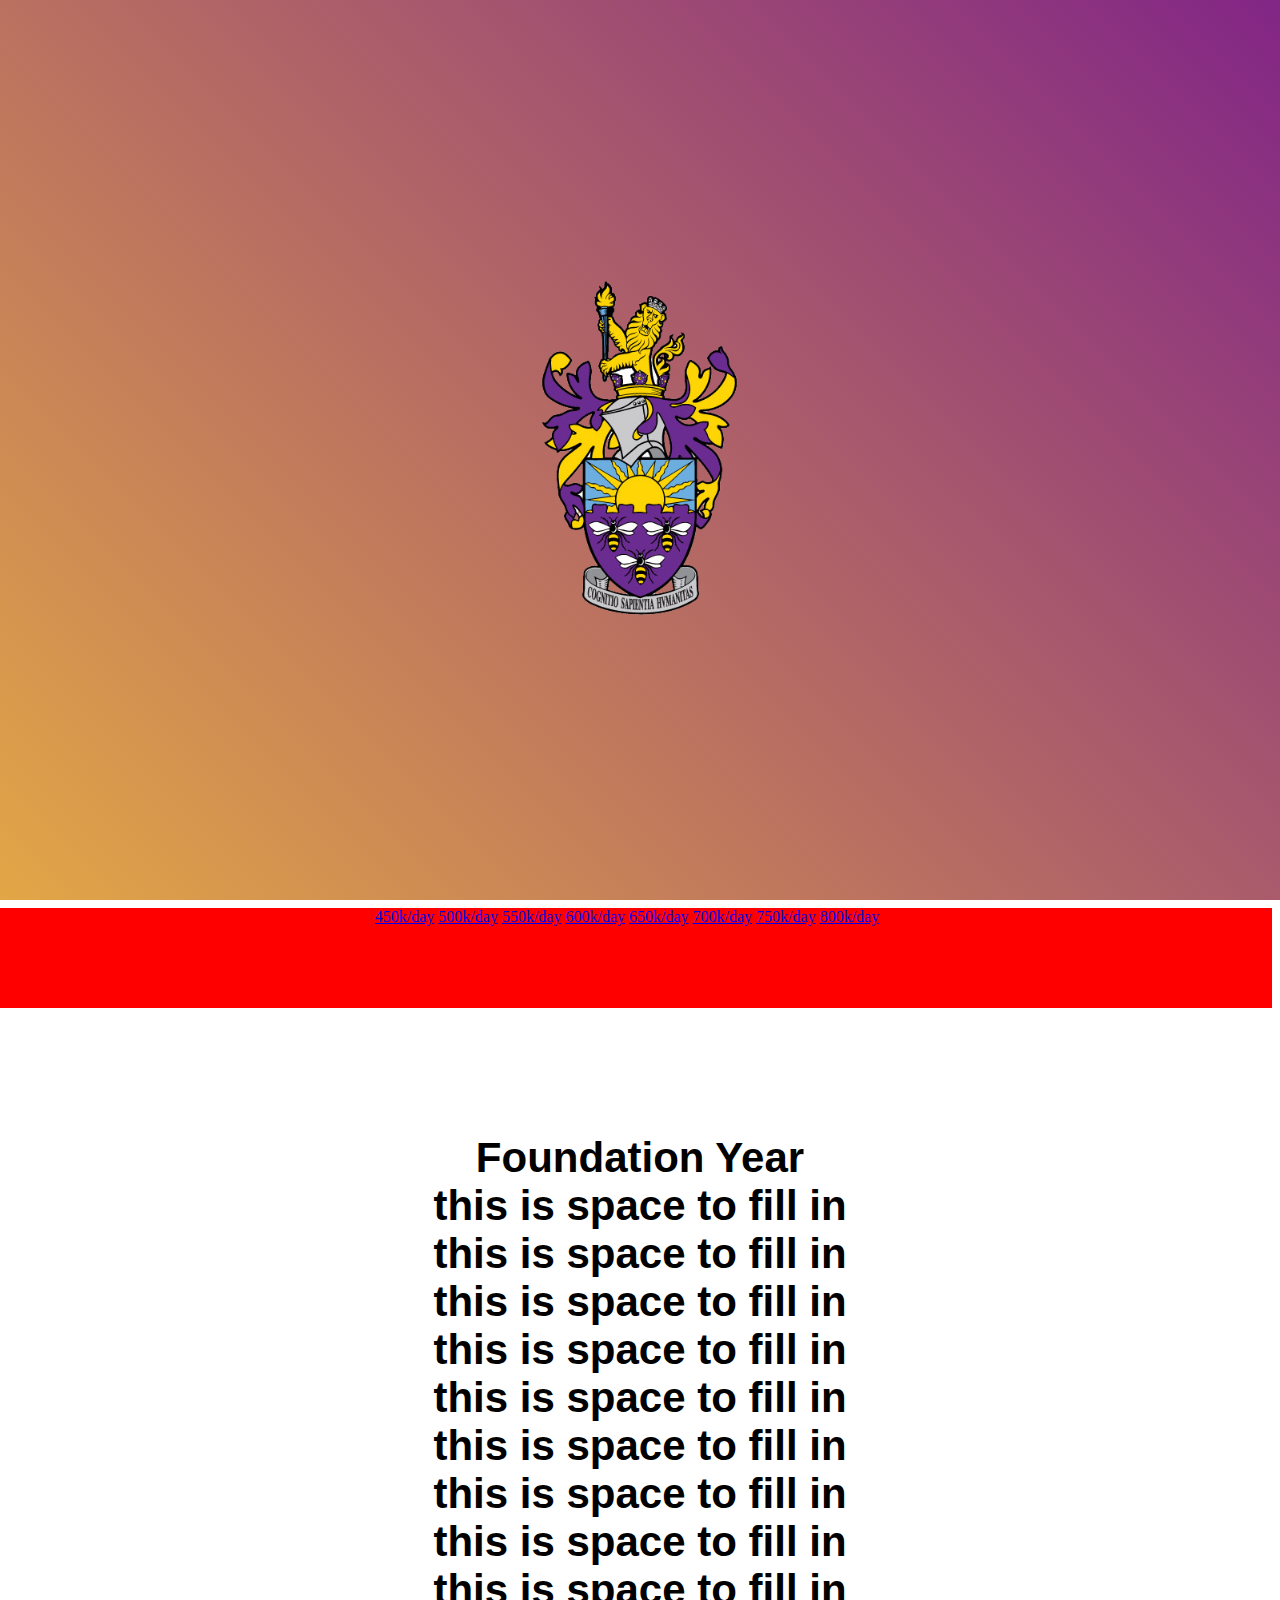
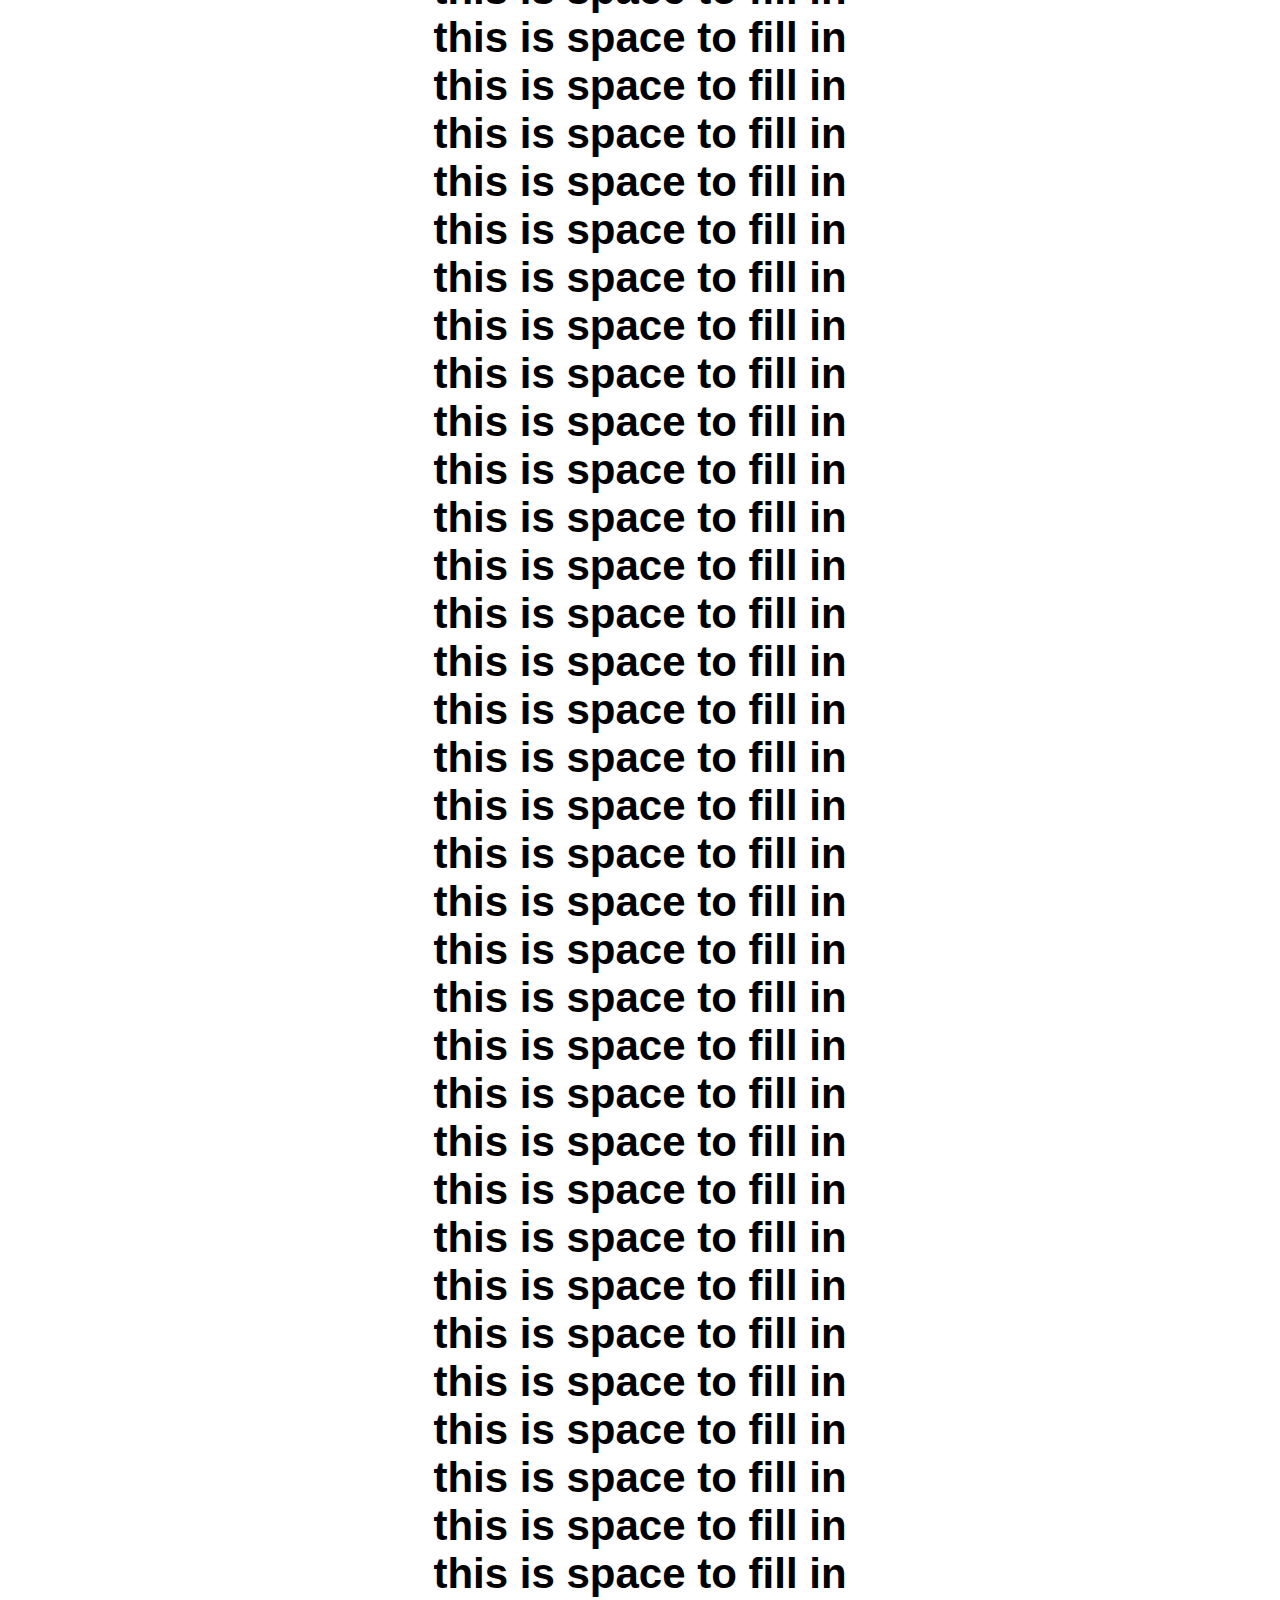
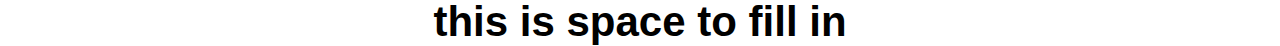
==== index.html @ 610dde64 "Add files via upload" ====
<!DOCTYPE html>
<html lang = "en" dir="ltr">

	<head>
	<link rel="stylesheet" href="style.css">
	<script src="https://ajax.googleapis.com/ajax/libs/jquery/3.6.0/jquery.min.js"></script>
	<script src="sticky.js"></script>
	
	<header id="header" class="page-header">	</header>
	<div id = "vignette class="vignette"></div>

	
	<div id="crest" class="crest">
		<img src="crest.png"/>
	</div>
	</head>
	<body>
<script>
var header = document.getElementById('header');

function fadeOutOnScroll(element, element2) {
  if (!element) {
    return;
  }
  
  var distanceToTop = window.pageYOffset + element.getBoundingClientRect().top;
  var elementHeight = element.offsetHeight;
  var scrollTop = document.documentElement.scrollTop;

  var opacity = 1;
  
  if (scrollTop > distanceToTop) {
    if (1 - 1.5* (scrollTop - distanceToTop) / elementHeight > 0) {
		opacity = 1 - 1.5* (scrollTop - distanceToTop) / elementHeight	;
	} else {
		opacity = 0
	}
  }
  
  if (opacity >= 0) {
	document.getElementById('crest').style.opacity = opacity; 
	document.getElementById('website').style.opacity = 1 - opacity; 

  }
  else {
  	opacity = 0; 
	document.getElementById('crest').style.
	document.getElementById('website').style.opacity = 1 - opacity; 

  }
}

function scrollHandler() {
  fadeOutOnScroll(header);
}

window.addEventListener('scroll', scrollHandler);
</script>

	<div id = "website" class = "website">
	<br>
	<br>
	<br>
	<br>
	<br>
	<div class="jumbotron">
    <div class="sticky">
		<div id="anchor"></div>
		<a href="#" class="btn btn-light btn-lg " role="button" aria-pressed="false" onclick="updateChart('450')">450k/day</a>
		<a href="#" class="btn btn-light btn-lg " role="button" aria-pressed="false" onclick="updateChart('500')">500k/day</a>
		<a href="#" class="btn btn-light btn-lg " role="button" aria-pressed="true" onclick="updateChart('550')">550k/day</a>
		<a href="#" class="btn btn-light btn-lg " role="button" aria-pressed="false" onclick="updateChart('600')">600k/day</a>
		<a href="#" class="btn btn-light btn-lg " role="button" aria-pressed="false" onclick="updateChart('650')">650k/day</a>
		<a href="#" class="btn btn-light btn-lg " role="button" aria-pressed="false" onclick="updateChart('700')">700k/day</a>
		<a href="#" class="btn btn-light btn-lg " role="button" aria-pressed="false" onclick="updateChart('750')">750k/day</a>
		<a href="#" class="btn btn-light btn-lg " role="button" aria-pressed="false" onclick="updateChart('800')">800k/day</a></center></h1>
		</div>
    </div>
<br>
<br>
<br>
<br>
<br>
<br>
<br>
		
		<h1> Foundation Year</h1>
		<h1> this is space to fill in </h1>
		<h1> this is space to fill in </h1>
		<h1> this is space to fill in </h1>
		<h1> this is space to fill in </h1>
		<h1> this is space to fill in </h1>
		<h1> this is space to fill in </h1>
		<h1> this is space to fill in </h1>
		<h1> this is space to fill in </h1>
		<h1> this is space to fill in </h1>
		<h1> this is space to fill in </h1>
		<h1> this is space to fill in </h1>
		<h1> this is space to fill in </h1>
		<h1> this is space to fill in </h1>
		<h1> this is space to fill in </h1>
		<h1> this is space to fill in </h1>
		<h1> this is space to fill in </h1>
		<h1> this is space to fill in </h1>
		<h1> this is space to fill in </h1>
		<h1> this is space to fill in </h1>
		<h1> this is space to fill in </h1>
		<h1> this is space to fill in </h1>
		<h1> this is space to fill in </h1>
		<h1> this is space to fill in </h1>
		<h1> this is space to fill in </h1>
		<h1> this is space to fill in </h1>
		<h1> this is space to fill in </h1>
		<h1> this is space to fill in </h1>
		<h1> this is space to fill in </h1>
		<h1> this is space to fill in </h1>
		<h1> this is space to fill in </h1>
		<h1> this is space to fill in </h1>
		<h1> this is space to fill in </h1>
		<h1> this is space to fill in </h1>
		<h1> this is space to fill in </h1>
		<h1> this is space to fill in </h1>
		<h1> this is space to fill in </h1>
		<h1> this is space to fill in </h1>
		<h1> this is space to fill in </h1>
		<h1> this is space to fill in </h1>
		<h1> this is space to fill in </h1>
		<h1> this is space to fill in </h1>
		<h1> this is space to fill in </h1>
		<h1> this is space to fill in </h1>
	</div>

	</body>
</html>
---- style.css ----
body {
  background-image: linear-gradient(45deg,#FFCC33,#660099);  
  background-size: 200%;
  height: 100vh;
  animation: animatedBackground 4s linear infinite alternate;
  background-repeat: no-repeat;
  background-attachment: fixed;
  background-position: center;
}

.page-header {
  background-color: #0;
  height: 100vh;
}

h1 {
  margin: 0;
  color: black;
  font-size: 42px;
  text-align: center;
  font-family: sans-serif;
}

.vignette {
  position: fixed;
  top: 0;
  left: 0;
  width: 100%;
  height: 100%;
  box-shadow: 0 0 200px rgba(0,0,0,0.3) inset;
}

.crest{
	position: fixed;
    left: 51.875%;
	top: 50%;
	transform: translate(-50%, -50%);
}

.bodytext{
justify-content: center;
	text-align: center;
	width: 70vw; 
	margin: 0 auto; 
	background: #fff; 
	opacity: 70%;
	  border-radius: 25px;
	border: 3px solid #888;
	font-size: 20px;

}

@keyframes animatedBackground {
  from {background-position: 0% 0;}
  to {background-position: 100% 0;}
}
.website{
	height = 100vh;
}
img {

    max-width: 80%;
    height: auto;
}
.jumbotron {
  margin: 0;
  width: 100%;
  height: 10px;
  background-color: #fff;
  position: relative;
}

.sticky {
  position: absolute;
  bottom: 0; right: 0;
  background-color: red;
  padding: 0 5px;
  width: 100vw;
  text-align: center;
    height:100px;
}
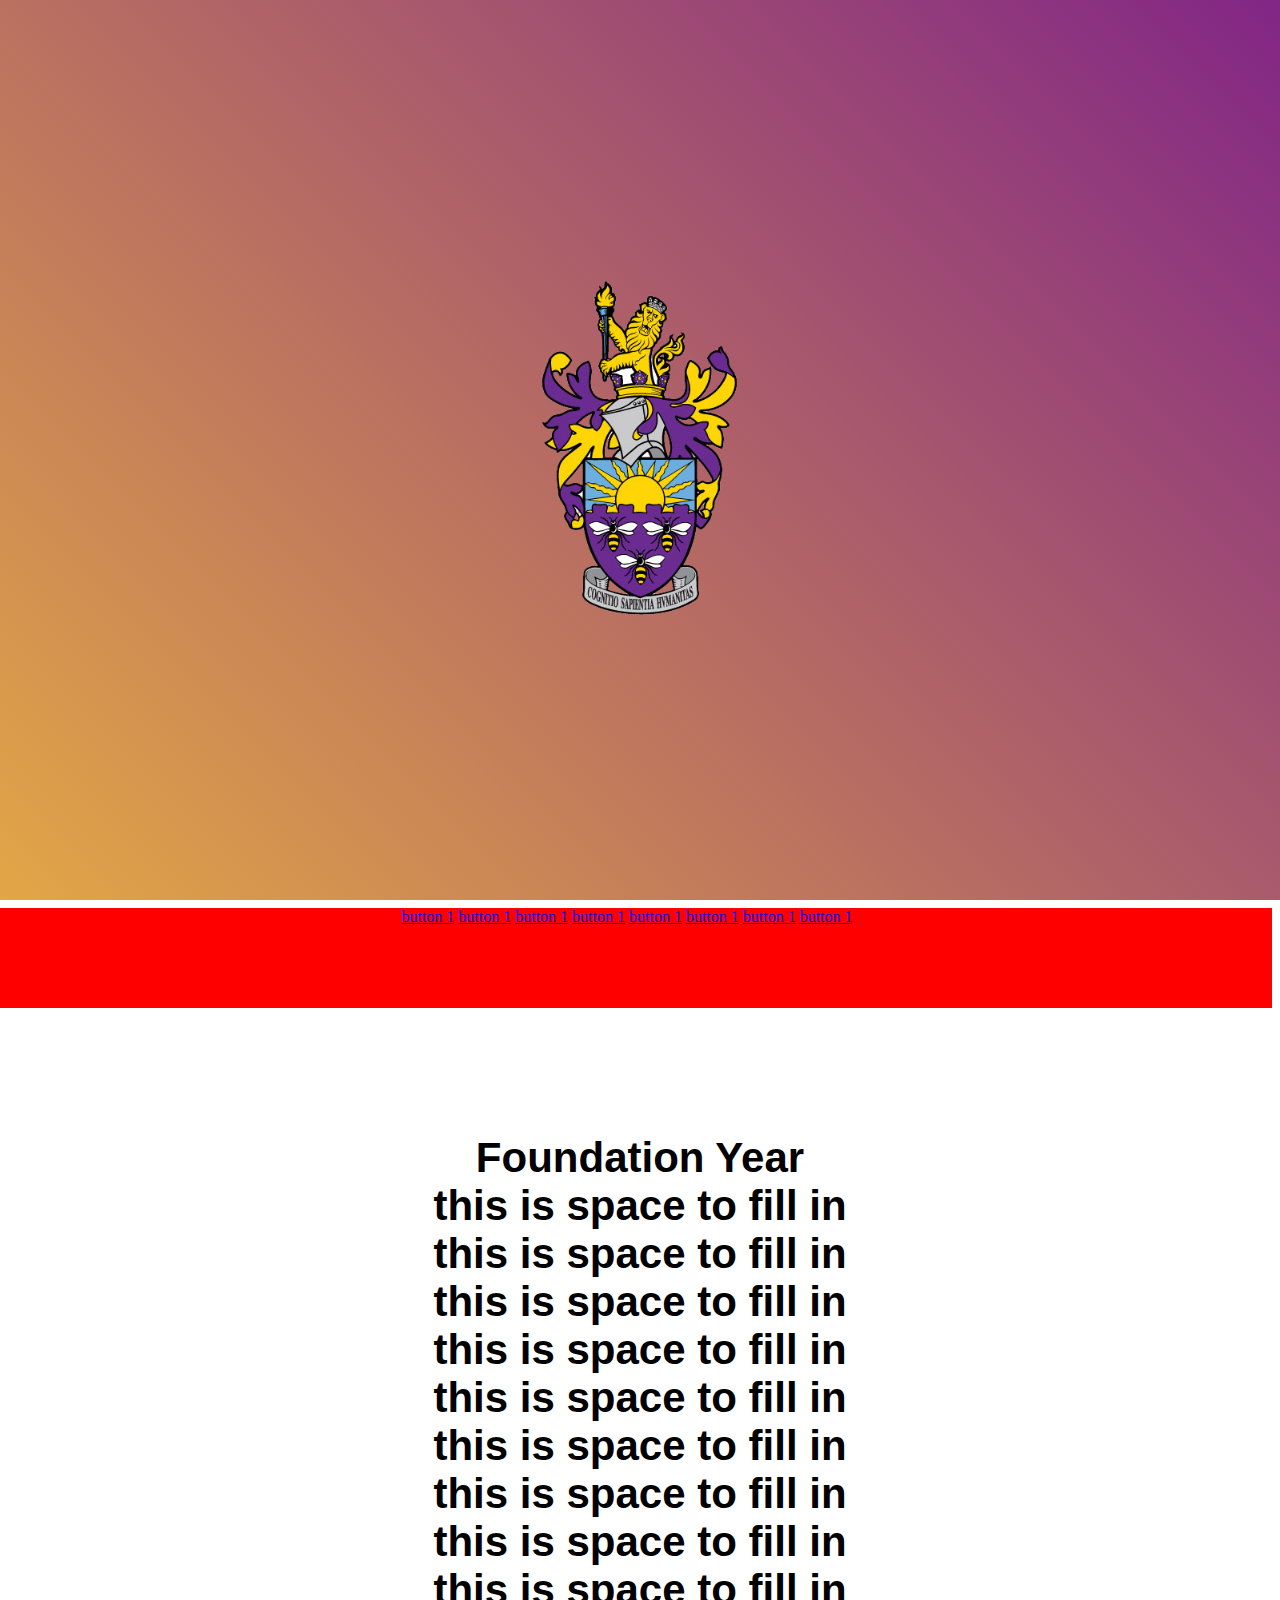
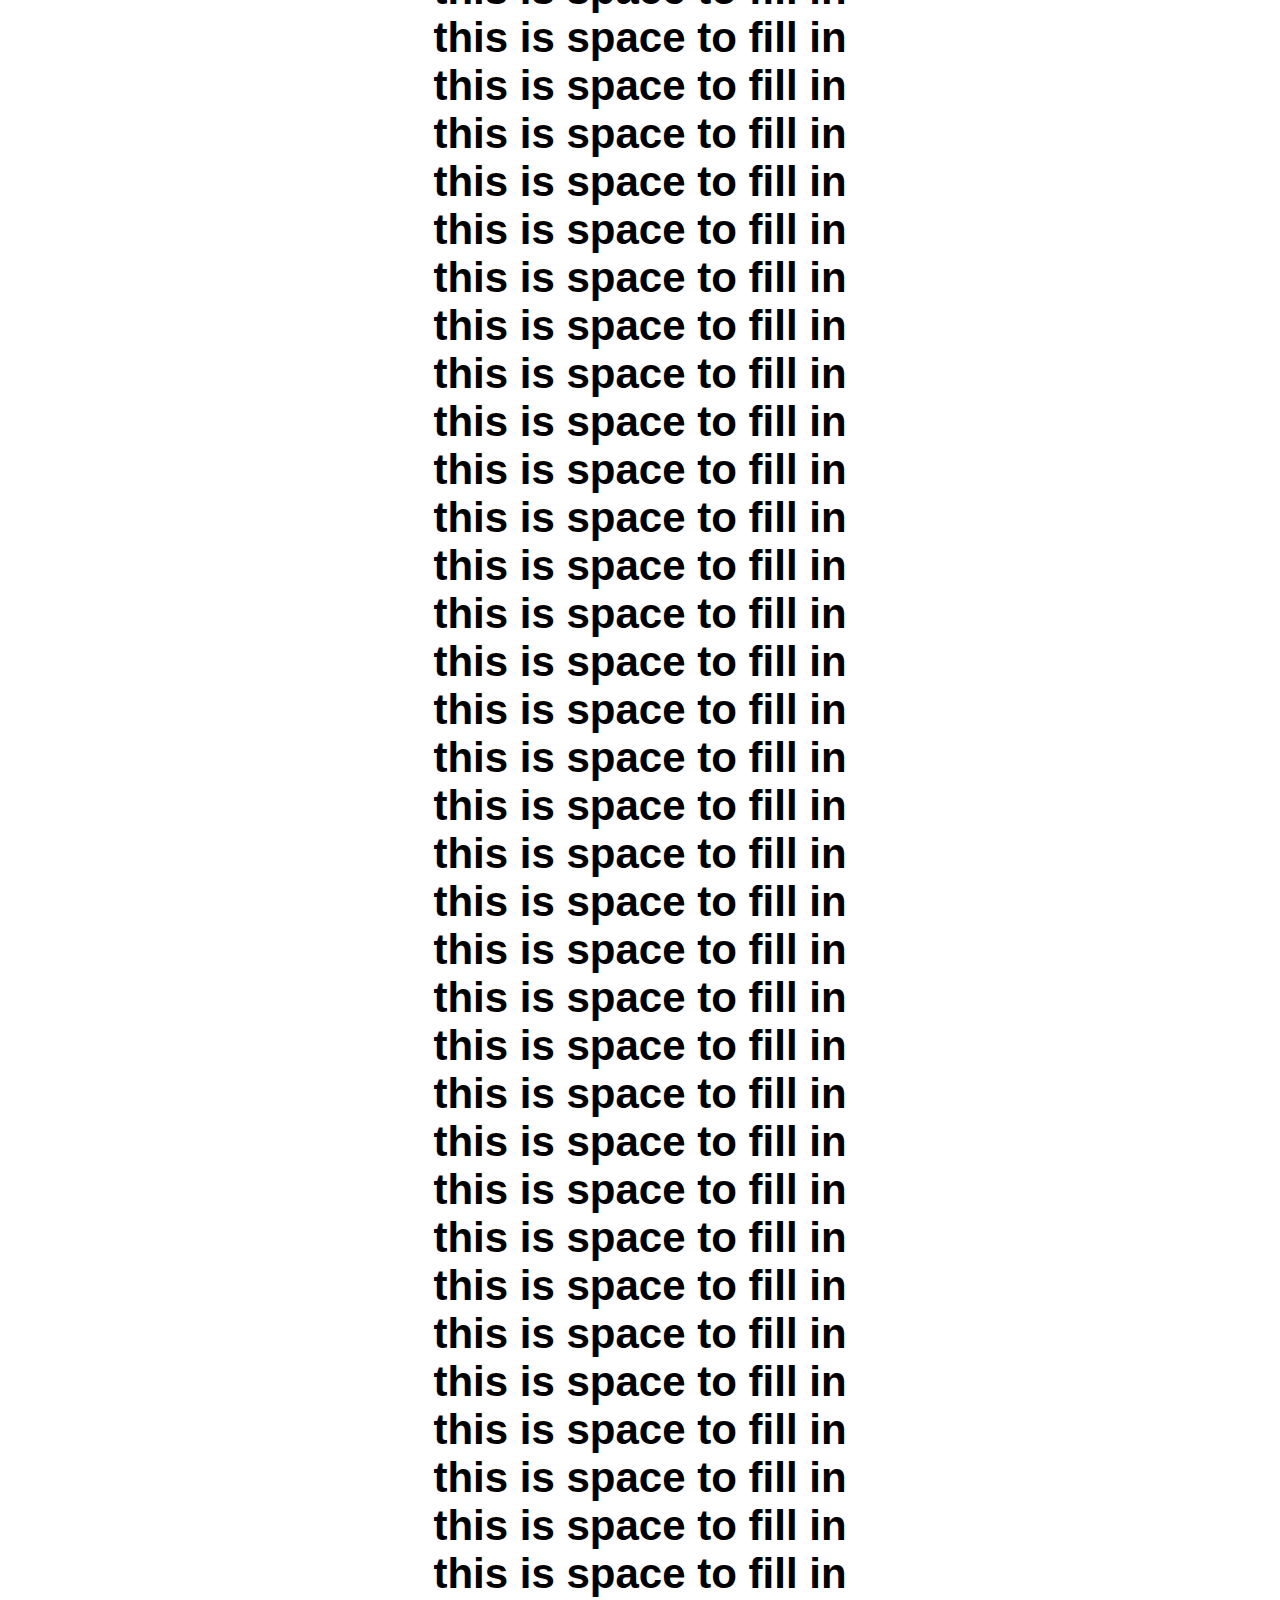
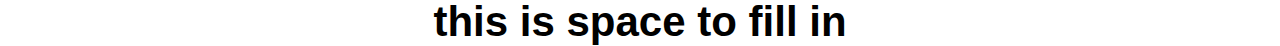
==== commit 7b0bd74d: "Update index.html" ====
--- a/index.html
+++ b/index.html
@@ -66,14 +66,14 @@
 	<div class="jumbotron">
     <div class="sticky">
 		<div id="anchor"></div>
-		<a href="#" class="btn btn-light btn-lg " role="button" aria-pressed="false" onclick="updateChart('450')">450k/day</a>
-		<a href="#" class="btn btn-light btn-lg " role="button" aria-pressed="false" onclick="updateChart('500')">500k/day</a>
-		<a href="#" class="btn btn-light btn-lg " role="button" aria-pressed="true" onclick="updateChart('550')">550k/day</a>
-		<a href="#" class="btn btn-light btn-lg " role="button" aria-pressed="false" onclick="updateChart('600')">600k/day</a>
-		<a href="#" class="btn btn-light btn-lg " role="button" aria-pressed="false" onclick="updateChart('650')">650k/day</a>
-		<a href="#" class="btn btn-light btn-lg " role="button" aria-pressed="false" onclick="updateChart('700')">700k/day</a>
-		<a href="#" class="btn btn-light btn-lg " role="button" aria-pressed="false" onclick="updateChart('750')">750k/day</a>
-		<a href="#" class="btn btn-light btn-lg " role="button" aria-pressed="false" onclick="updateChart('800')">800k/day</a></center></h1>
+		<a href="#" class="btn btn-light btn-lg " role="button" aria-pressed="false" onclick="updateChart('450')">button 1</a>
+		<a href="#" class="btn btn-light btn-lg " role="button" aria-pressed="false" onclick="updateChart('500')">button 1</a>
+		<a href="#" class="btn btn-light btn-lg " role="button" aria-pressed="true" onclick="updateChart('550')">button 1</a>
+		<a href="#" class="btn btn-light btn-lg " role="button" aria-pressed="false" onclick="updateChart('600')">button 1</a>
+		<a href="#" class="btn btn-light btn-lg " role="button" aria-pressed="false" onclick="updateChart('650')">button 1</a>
+		<a href="#" class="btn btn-light btn-lg " role="button" aria-pressed="false" onclick="updateChart('700')">button 1</a>
+		<a href="#" class="btn btn-light btn-lg " role="button" aria-pressed="false" onclick="updateChart('750')">button 1</a>
+		<a href="#" class="btn btn-light btn-lg " role="button" aria-pressed="false" onclick="updateChart('800')">button 1</a></center></h1>
 		</div>
     </div>
 <br>
@@ -131,4 +131,4 @@
 	</div>
 
 	</body>
-</html>+</html>
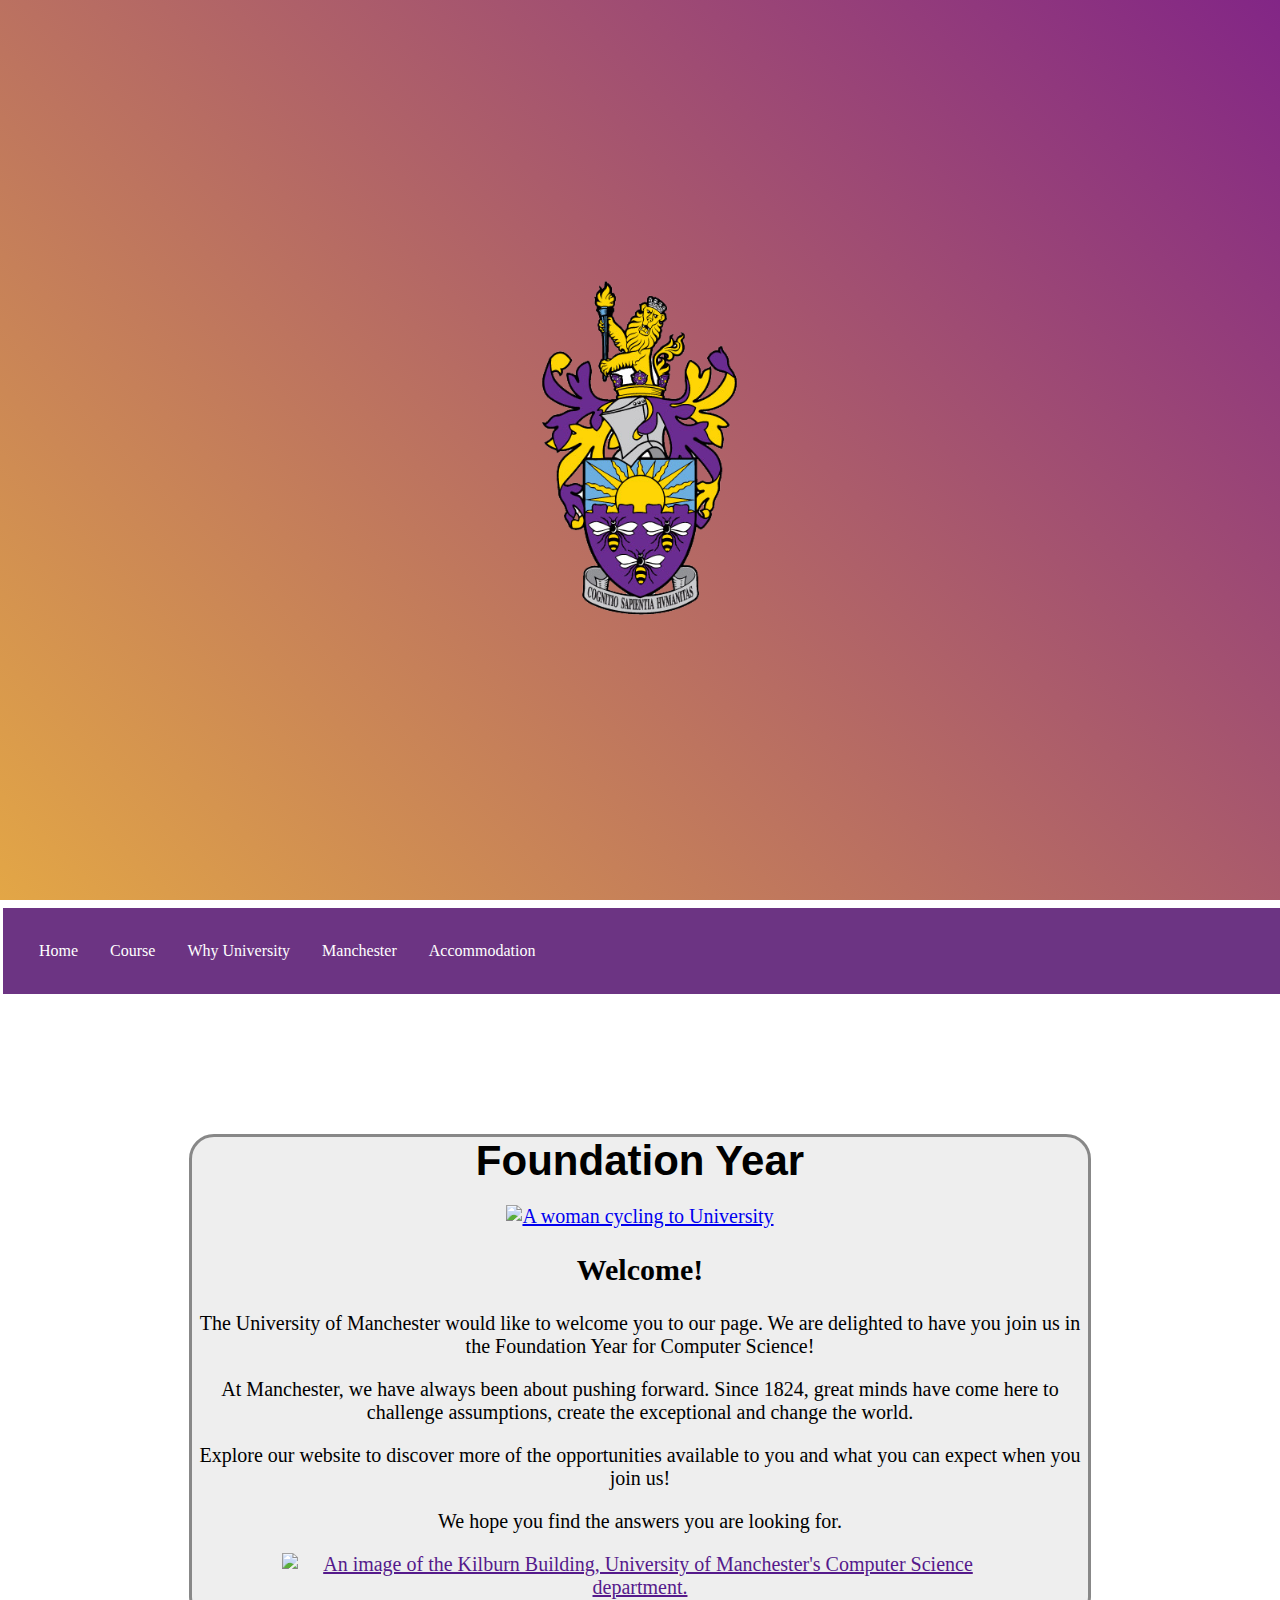
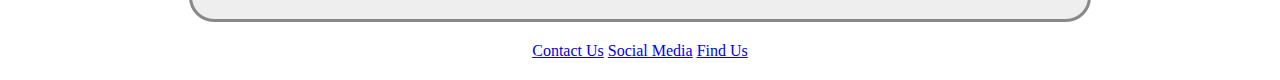
==== commit d4c50ea2: "Add files via upload" ====
--- a/index.html
+++ b/index.html
@@ -5,11 +5,8 @@
 	<link rel="stylesheet" href="style.css">
 	<script src="https://ajax.googleapis.com/ajax/libs/jquery/3.6.0/jquery.min.js"></script>
 	<script src="sticky.js"></script>
-	
-	<header id="header" class="page-header">	</header>
+	<header id="header" class="page-header"></header>
 	<div id = "vignette class="vignette"></div>
-
-	
 	<div id="crest" class="crest">
 		<img src="crest.png"/>
 	</div>
@@ -66,14 +63,13 @@
 	<div class="jumbotron">
     <div class="sticky">
 		<div id="anchor"></div>
-		<a href="#" class="btn btn-light btn-lg " role="button" aria-pressed="false" onclick="updateChart('450')">button 1</a>
-		<a href="#" class="btn btn-light btn-lg " role="button" aria-pressed="false" onclick="updateChart('500')">button 1</a>
-		<a href="#" class="btn btn-light btn-lg " role="button" aria-pressed="true" onclick="updateChart('550')">button 1</a>
-		<a href="#" class="btn btn-light btn-lg " role="button" aria-pressed="false" onclick="updateChart('600')">button 1</a>
-		<a href="#" class="btn btn-light btn-lg " role="button" aria-pressed="false" onclick="updateChart('650')">button 1</a>
-		<a href="#" class="btn btn-light btn-lg " role="button" aria-pressed="false" onclick="updateChart('700')">button 1</a>
-		<a href="#" class="btn btn-light btn-lg " role="button" aria-pressed="false" onclick="updateChart('750')">button 1</a>
-		<a href="#" class="btn btn-light btn-lg " role="button" aria-pressed="false" onclick="updateChart('800')">button 1</a></center></h1>
+<ul>
+  <li><a class="active" href="index.html">Home</a></li>
+  <li><a href="foundationCourse.html">Course</a></li>
+  <li><a href="whyUniversity.html">Why University</a></li>
+  <li><a href="Manchester.html">Manchester</a></li>
+  <li><a href="accommodation.html">Accommodation</a></li>
+</ul>
 		</div>
     </div>
 <br>
@@ -83,52 +79,35 @@
 <br>
 <br>
 <br>
-		
+
+		<div id = "bodytext" class = "bodytext">
 		<h1> Foundation Year</h1>
-		<h1> this is space to fill in </h1>
-		<h1> this is space to fill in </h1>
-		<h1> this is space to fill in </h1>
-		<h1> this is space to fill in </h1>
-		<h1> this is space to fill in </h1>
-		<h1> this is space to fill in </h1>
-		<h1> this is space to fill in </h1>
-		<h1> this is space to fill in </h1>
-		<h1> this is space to fill in </h1>
-		<h1> this is space to fill in </h1>
-		<h1> this is space to fill in </h1>
-		<h1> this is space to fill in </h1>
-		<h1> this is space to fill in </h1>
-		<h1> this is space to fill in </h1>
-		<h1> this is space to fill in </h1>
-		<h1> this is space to fill in </h1>
-		<h1> this is space to fill in </h1>
-		<h1> this is space to fill in </h1>
-		<h1> this is space to fill in </h1>
-		<h1> this is space to fill in </h1>
-		<h1> this is space to fill in </h1>
-		<h1> this is space to fill in </h1>
-		<h1> this is space to fill in </h1>
-		<h1> this is space to fill in </h1>
-		<h1> this is space to fill in </h1>
-		<h1> this is space to fill in </h1>
-		<h1> this is space to fill in </h1>
-		<h1> this is space to fill in </h1>
-		<h1> this is space to fill in </h1>
-		<h1> this is space to fill in </h1>
-		<h1> this is space to fill in </h1>
-		<h1> this is space to fill in </h1>
-		<h1> this is space to fill in </h1>
-		<h1> this is space to fill in </h1>
-		<h1> this is space to fill in </h1>
-		<h1> this is space to fill in </h1>
-		<h1> this is space to fill in </h1>
-		<h1> this is space to fill in </h1>
-		<h1> this is space to fill in </h1>
-		<h1> this is space to fill in </h1>
-		<h1> this is space to fill in </h1>
-		<h1> this is space to fill in </h1>
-		<h1> this is space to fill in </h1>
+		<p>
+<a href = "https://www.manchester.ac.uk/study/experience/accommodation/area-guide/"><img src="https://www.manchester.ac.uk/study/experience/accommodation/area-guide/Area-guide-banner-18012019.jpg" alt="A woman cycling to University" title = "A woman cycling to University"></a>
+
+
+<h2>Welcome!</h2>
+
+<p>The University of Manchester would like to welcome you to our page. We are delighted to have you join us in the Foundation Year for Computer Science!
+
+<p>At Manchester, we have always been about pushing forward. Since 1824, great minds have come here to challenge assumptions, create the exceptional and change the world.
+
+<p> Explore our website to discover more of the opportunities available to you and what you can expect when you join us!
+
+<p> We hope you find the answers you are looking for.
+<p>
+<a href = ""https://manchesterhistory.net/manchester/tours/tour10/area10page44.html><img src = "https://manchesterhistory.net/manchester/tours/tour10/kilburn5.jpg" alt="An image of the Kilburn Building, University of Manchester's Computer Science department." title="An image of the Kilburn Building, University of Manchester's Computer Science department."></img></a>
+
+<p>
 	</div>
+	
+	<div class="footer">
+ <a class="contact" href="https://www.manchester.ac.uk/connect/contact-us/" target="_blank">Contact Us</a>
+ <a class="social-media" href="https://www.manchester.ac.uk/connect/social-media/"
+target="_blank">Social Media</a>
+<a class="find-us" href=https://www.manchester.ac.uk/discover/maps/interactive-map/
+target="_blank">Find Us</a>
+</div>
 
 	</body>
-</html>
+</html>--- a/style.css
+++ b/style.css
@@ -42,8 +42,8 @@
 	text-align: center;
 	width: 70vw; 
 	margin: 0 auto; 
-	background: #fff; 
-	opacity: 70%;
+	background: #eee; 
+	opacity: 100%;
 	  border-radius: 25px;
 	border: 3px solid #888;
 	font-size: 20px;
@@ -64,18 +64,103 @@
 }
 .jumbotron {
   margin: 0;
-  width: 100%;
+  width: 100vw;
   height: 10px;
-  background-color: #fff;
   position: relative;
 }
 
 .sticky {
   position: absolute;
   bottom: 0; right: 0;
-  background-color: red;
   padding: 0 5px;
   width: 100vw;
   text-align: center;
     height:100px;
 }
+
+
+ul {
+  list-style-type: none;
+  margin: 0;
+  padding: 20px;
+  overflow: hidden;
+  background-color:   #6C3483;
+  color: white;
+}
+
+.stationary {
+  list-style-type: none;
+  top: 0;
+  left: 0;
+  margin: 0;
+  padding: 20px;
+  overflow: hidden;
+  background-color:   #6C3483;
+  color: white;
+  width: 100vw;
+  position: fixed;
+  z-index: 999;
+
+}
+
+
+li {
+  float: left;
+}
+
+li a {
+  display: block;
+  color: white;
+  text-align: center;
+  padding: 14px 16px;
+  text-decoration: none;
+}
+
+li a.active {
+  background-color:  #6C3483;
+  color: white;
+}
+
+li a:hover:not(.active) {
+  background-color:   #bb8fce  ;
+  color:  white;
+}
+
+
+
+.contact a:link, .contact a:visited {
+  background-color: white;
+  color: black;
+  border: 2px solid green;
+  padding: 10px 20px;
+  text-align: center;
+  text-decoration: none;
+  display: inline-block;
+}
+
+.contact a :hover, .contact a:active {
+  background-color: green;
+  color: white;
+}
+
+.social-media a :hover, .contact a:active {
+  background-color: green;
+  color: white;
+}
+
+.find-us a :hover, .contact a:active {
+  background-color: green;
+  color: white;
+}
+
+.footer {
+  padding: 20px;
+  text-align:center;
+}
+
+.h2 {
+text-align:center;
+color: black
+padding: 16px 32px;
+font-family: "Monaco", Times, serif;
+}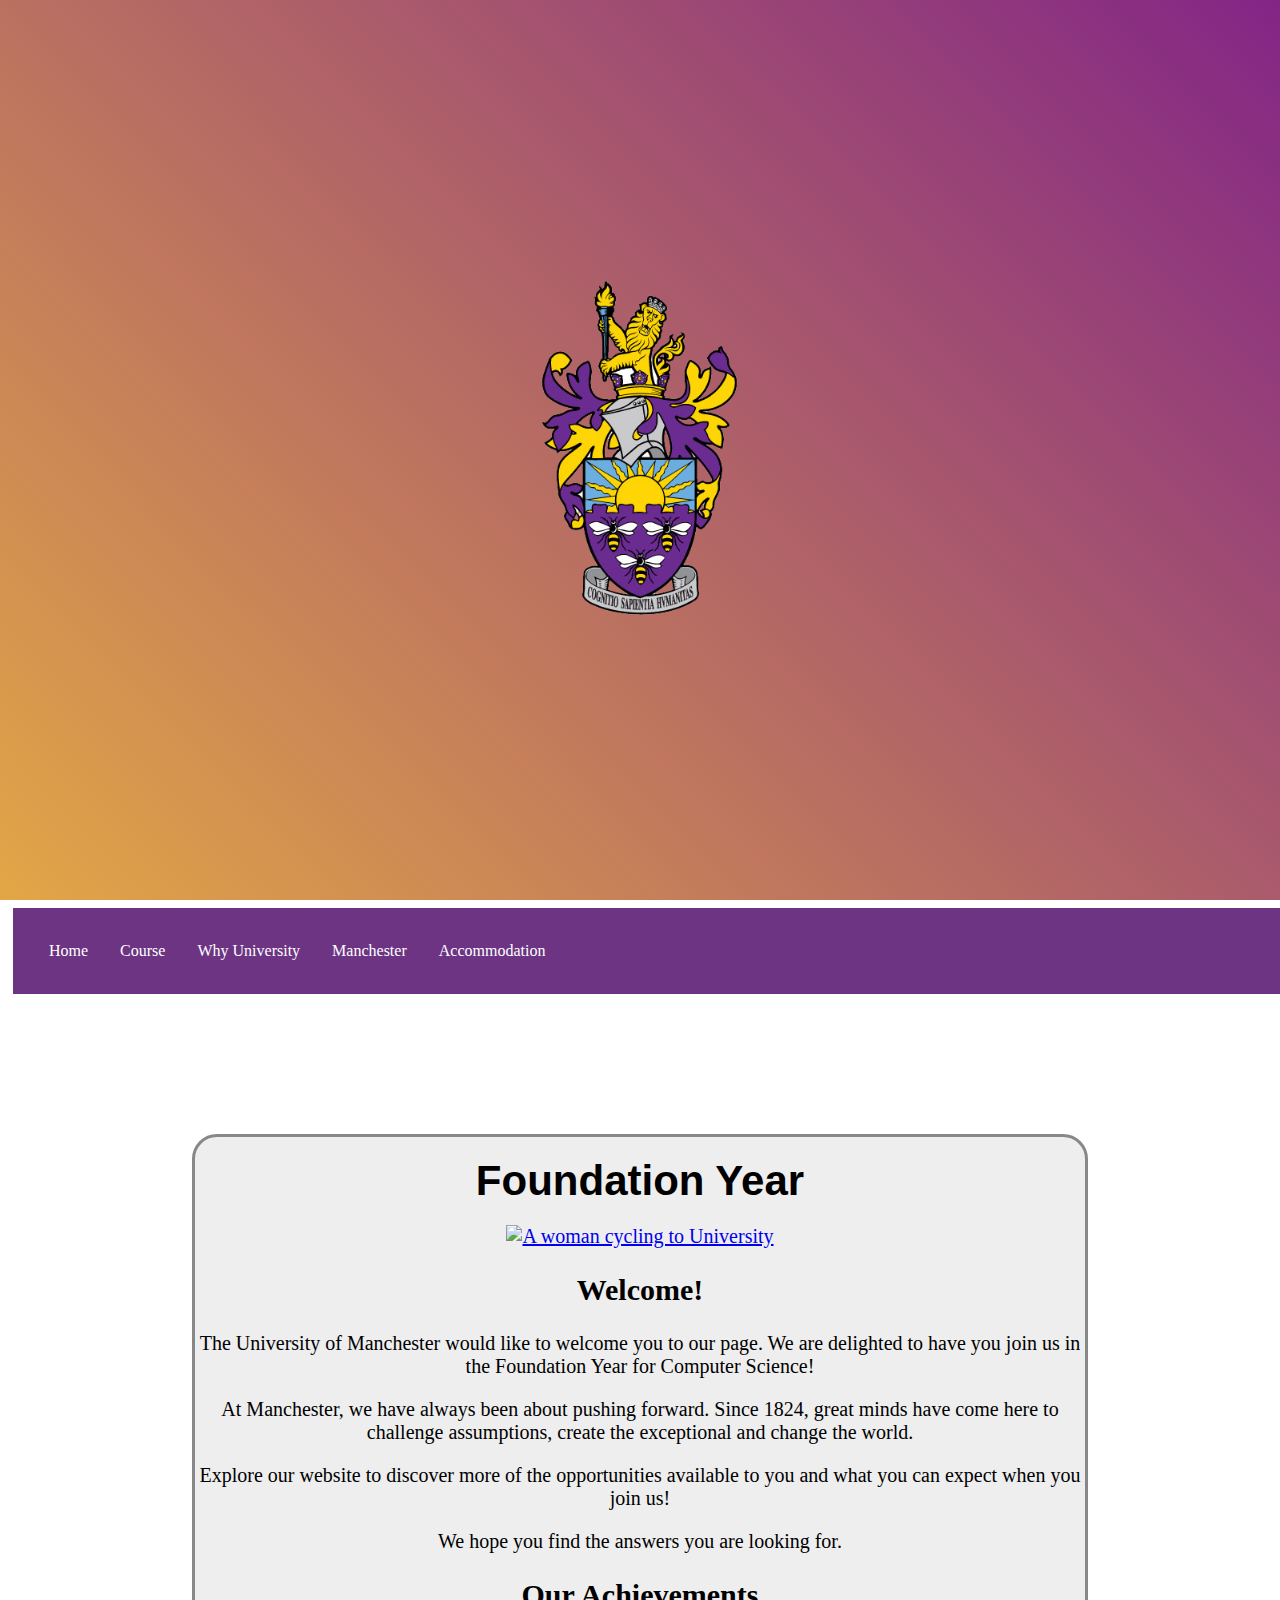
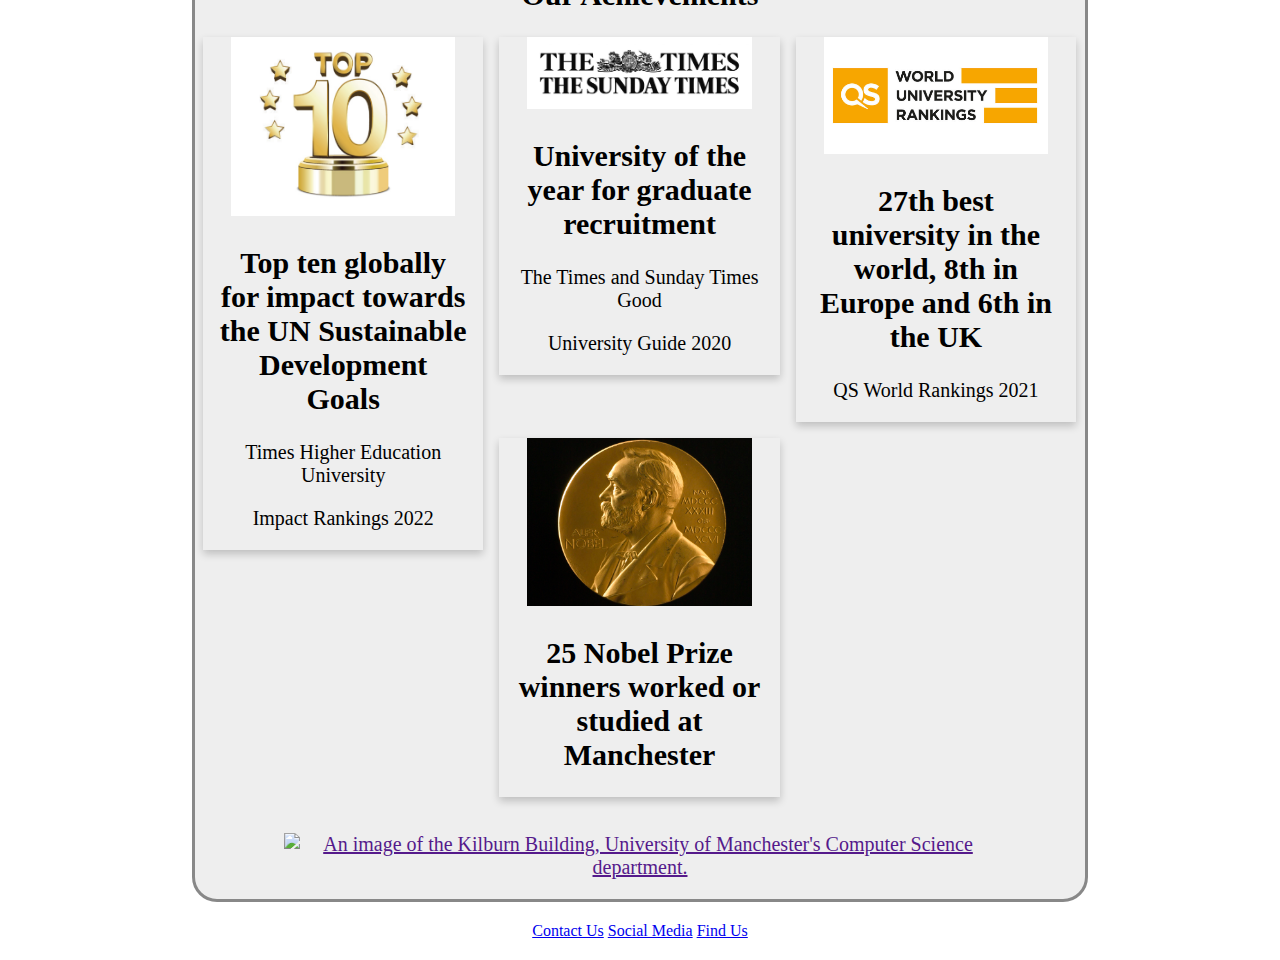
==== commit 202d00f7: "Add files via upload" ====
--- a/index.html
+++ b/index.html
@@ -15,7 +15,7 @@
 <script>
 var header = document.getElementById('header');
 
-function fadeOutOnScroll(element, element2) {
+function fadeOutOnScroll(element) {
   if (!element) {
     return;
   }
@@ -81,8 +81,10 @@
 <br>
 
 		<div id = "bodytext" class = "bodytext">
+		<p>
 		<h1> Foundation Year</h1>
 		<p>
+		
 <a href = "https://www.manchester.ac.uk/study/experience/accommodation/area-guide/"><img src="https://www.manchester.ac.uk/study/experience/accommodation/area-guide/Area-guide-banner-18012019.jpg" alt="A woman cycling to University" title = "A woman cycling to University"></a>
 
 
@@ -95,6 +97,53 @@
 <p> Explore our website to discover more of the opportunities available to you and what you can expect when you join us!
 
 <p> We hope you find the answers you are looking for.
+<p>
+<h2>Our Achievements</h2>
+
+<div class="row">
+  <div class="column">
+    <div class="card">
+      <img src="top-10.jpg" alt="achievement1" style="width:100%">
+      <div class="container">
+        <h2>Top ten globally for impact towards the UN Sustainable Development Goals</h2>
+        <p>Times Higher Education University</p>
+        <p>Impact Rankings 2022</p>
+      </div>
+    </div>
+  </div>
+
+  <div class="column">
+    <div class="card">
+      <img src="thetimes.jpg" alt="achievement 2" style="width:100%">
+      <div class="container">
+        <h2>University of the year for graduate recruitment</h2>
+        <p>The Times and Sunday Times Good</p>
+        <p>University Guide 2020</p>
+      </div>
+    </div>
+  </div>
+  
+  <div class="column">
+    <div class="card">
+      <img src="QS.jpg" alt="achievement3" style="width:100%">
+      <div class="container">
+        <h2>27th best university in the world, 8th in Europe and 6th in the UK</h2>
+        <p>QS World Rankings 2021</p>
+      </div>
+    </div>
+  </div>
+  
+  
+  <div class="column">
+    <div class="card">
+      <img src="nobelprize.jpg" alt="achievement 4" style="width:100%">
+      <div class="container">
+        <h2>25 Nobel Prize winners worked or studied at Manchester</h2>
+         </div>
+    </div>
+  </div>
+</div>
+
 <p>
 <a href = ""https://manchesterhistory.net/manchester/tours/tour10/area10page44.html><img src = "https://manchesterhistory.net/manchester/tours/tour10/kilburn5.jpg" alt="An image of the Kilburn Building, University of Manchester's Computer Science department." title="An image of the Kilburn Building, University of Manchester's Computer Science department."></img></a>
 
--- a/style.css
+++ b/style.css
@@ -8,6 +8,11 @@
   background-position: center;
 }
 
+@keyframes animatedBackground {
+  from {background-position: 0% 0;}
+  to {background-position: 100% 0;}
+}
+
 .page-header {
   background-color: #0;
   height: 100vh;
@@ -35,6 +40,30 @@
     left: 51.875%;
 	top: 50%;
 	transform: translate(-50%, -50%);
+}
+
+.website{
+	height = 100vh;
+}
+img {
+
+    max-width: 80%;
+    height: auto;
+}
+.jumbotron {
+  margin: 0;
+  width: 100vw;
+  height: 10px;
+  position: relative;
+}
+
+.sticky {
+  position: absolute;
+  bottom: 0; right: 0;
+  padding: 0 5px;
+  width: 100vw;
+  text-align: center;
+    height:100px;
 }
 
 .bodytext{
@@ -50,35 +79,6 @@
 
 }
 
-@keyframes animatedBackground {
-  from {background-position: 0% 0;}
-  to {background-position: 100% 0;}
-}
-.website{
-	height = 100vh;
-}
-img {
-
-    max-width: 80%;
-    height: auto;
-}
-.jumbotron {
-  margin: 0;
-  width: 100vw;
-  height: 10px;
-  position: relative;
-}
-
-.sticky {
-  position: absolute;
-  bottom: 0; right: 0;
-  padding: 0 5px;
-  width: 100vw;
-  text-align: center;
-    height:100px;
-}
-
-
 ul {
   list-style-type: none;
   margin: 0;
@@ -158,9 +158,43 @@
   text-align:center;
 }
 
-.h2 {
-text-align:center;
-color: black
-padding: 16px 32px;
-font-family: "Monaco", Times, serif;
-}+html {
+  box-sizing: border-box;
+}
+
+*, *:before, *:after {
+  box-sizing: inherit;
+}
+
+.column {
+  float: left;
+  width: 33.3%;
+  margin-bottom: 16px;
+  padding: 0 8px;
+}
+
+@media screen and (max-width: 650px) {
+  .column {
+    width: 100%;
+    display: block;
+  }
+}
+
+.card {
+  box-shadow: 0 4px 8px 0 rgba(0, 0, 0, 0.2);
+}
+
+.container {
+  padding: 0 16px;
+}
+
+.container::after, .row::after {
+  content: "";
+  clear: both;
+  display: table;
+}
+
+.title {
+  color: grey;
+}
+
